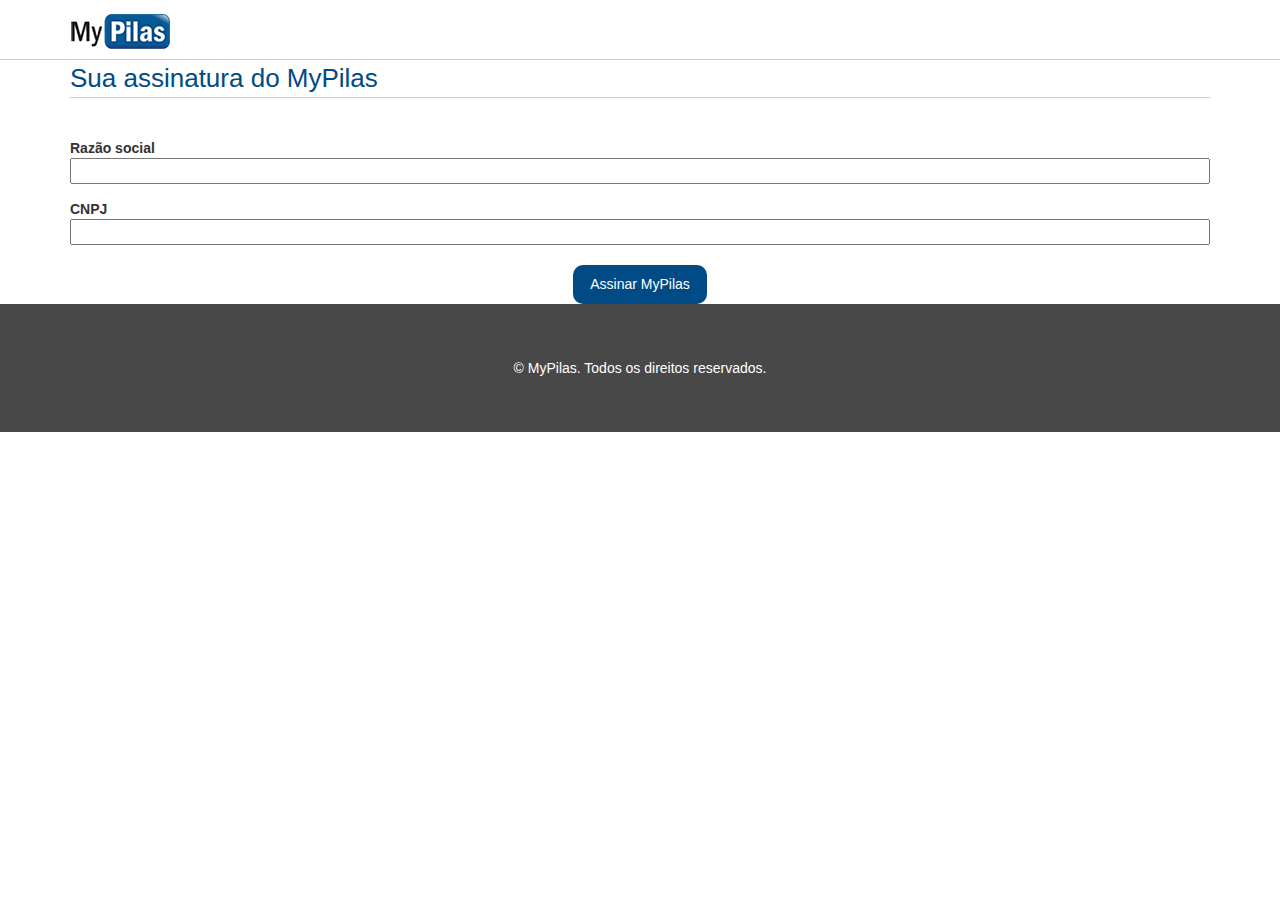
==== preparando-projeto/assine.html @ 53ae9bf2 "Criando um formulário: assinatura de plano" ====
<!DOCTYPE html>
<html lang="pt-BR">
  <head>
    <meta charset="utf-8">
    <meta name="viewport" content="width=device-width, initial-scale=1">

    <title>MyPilas</title>

    <link rel="stylesheet" href="css/bootstrap-grid.min.css">
    <link rel="stylesheet" href="css/base.css">
    <link rel="stylesheet" href="css/layout.css">
    <link rel="stylesheet" href="css/componentes.css">
  </head>

  <body>

    <header class="layout-cabecalho">
      <div class="container">

        <nav class="navegacao  navegacao--assinatura">
          <a href="index.html"><img src="imagens/logo.png" width="100" height="35" alt="MyPilas" /></a>
        </nav>
        
      </div>
    </header>

    <main class="layout-assinatura">
      <div class="container">

        <form action="#" method="post">
          <h1 class="titulo-formulario">Sua assinatura do MyPilas</h1>

          <div class="grupo-entrada">
            <label for="razao-social">Razão social</label>
            <input id="razao-social" type="text" class="campo">
          </div>

          <div class="grupo-entrada">
            <label for="cnpj">CNPJ</label>
            <input id="cnpj" type="text" class="campo">
          </div>

          <div style="text-align: center; margin-top: 20px">
            <input type="submit" value="Assinar MyPilas" class="botao  botao--principal">
          </div>
        </form>

      </div>
    </main>

    <footer class="layout-rodape">
      <div class="container">
        <p>&copy; MyPilas. Todos os direitos reservados.</p>
      </div>
    </footer>

  </body>

</html>
---- preparando-projeto/css/base.css ----
html {
	font-size: 62.5%; /*(10/16)*100 = 62.5% => 10px*/
}

body {
	/* Posicionamento */

	/* Display e Box Model */  
	margin: 0;

	/* Cores */

	/* Texto */
	font-family: Arial, Helvetica, sans-serif;
	font-size: 1.4rem;

	/* Outros */
}
---- preparando-projeto/css/layout.css ----
.layout-cabecalho {
  height: 60px;
  line-height: 60px;
  border-bottom: 1px solid #ccc;

  background-color: #fff;
}

/*
.layout-cabecalho img {
  margin-top: 12px;
}
*/

.layout-cabecalho--home{
	position: fixed;
	top: 0;
	left: 0;
	right: 0;
	z-index: 1;
}

.layout-planos {
  padding: 80px 0;
}

.layout-chamada {
  padding: 80px 0;
  margin-top: 60px;

  background-color: #7ab55c;
}

.layout-depoimento{
	padding: 80px 0;

	background-color: #e7e7e7;
}

.layout-rodape {
	padding: 40px 0;

	background-color: #484848;
	
	color: #fff;
	text-align: center;	
}

@media(max-width: 749px ){
		.layout-planos .row > div:not(.ultima-coluna) {
		margin-bottom: 40px;
	}
}

/*--------------------*\
  TITULO-FORMULARIO
\*--------------------*/
.titulo-formulario {
  margin: 0;
  margin-bottom: 40px;
  
  border-bottom: 1px solid #ccc;

  font-size: 2.6rem;
  font-weight: normal;
  color: #004b86;
}



/*--------------------*\
  GRUPO-ENTRADA
\*--------------------*/
.grupo-entrada {
  margin-bottom: 15px;
}

.grupo-entrada > label {
  display: block;

  font-weight: bold;
}



/*--------------------*\
  CAMPO
\*--------------------*/
.campo {
  display: block;
  width: 100%;
}
---- preparando-projeto/css/componentes.css ----
/*--------------------*\
  PLANO
\*--------------------*/
.plano {
  position: relative;

  padding: 10px;
  border: 1px solid #95a4a5;

  font-size: 1.4rem; /* 14px */
}

.plano--mais-popular:after {
  position: absolute;
  top: -10px;
  left: -10px;

  padding: 0 10px;

  background-color: #c20303;
  color: #fff;

  font-size: 0.7142em; /* 10px */
  line-height: 2.5;

  content: "MAIS POPULAR";
}

.plano__cabecalho {
  margin: -10px;
  margin-bottom: 0;

  background-color: #95a4a5;
  color: #fff;

  text-align: center;
  line-height: 2.5;
  font-weight: normal;
  font-size: 2em;
}

.plano__preco {
  margin: 20px 0;

  text-align: center;
  font-size: 2em;
}

.plano__caracteristicas {
  padding: 0;
  margin: 20px 0;

  font-size: 1em;

  list-style: none;
}

.plano__caracteristicas > li {
  text-align: center;
}

.plano__rodape {
  text-align: center;
}


/*--------------------*\
  BOTAO
\*--------------------*/
.botao {
  display: inline-block;
  padding: 0.8em 1.2em;

  background-color: #bbb;
  color: #fff;
  border: none;

  line-height: normal;
  font-size: 1em;
  text-decoration: none;
}

.botao:hover, .botao:focus {
  background-color: #aaa;
  color: #fff;

  text-decoration: none;
}

.botao--assinar, .botao--login {
  background-color: #127d00;
}

.botao--assinar:hover, .botao--assinar:focus,
.botao--login:hover, .botao--login:focus {
  background-color: #0e6400;
}

.botao--principal {
  border-radius: 10px;

  background-color: #004b86;
}

.botao--principal:hover, .botao--principal:focus {
  background-color: #003b6a;
}


/*--------------------*\
  CHAMADA
\*--------------------*/
.chamada {
  font-size: 1.6rem; /* 1.6 * 10px = 16px */
  text-align: center;
}

.chamada__titulo {
  margin: 0;

  color: #fff;

  font-size: 3.375em; /* 54px / 16px = 3.375 */
  line-height: 0.9;
  text-shadow: 1px 1px #313131;
}

.chamada__subtitulo {
  margin: 60px 0;

  color: #fff;

  font-size: 1em;
}

.chamada__acao {
  font-size: 1em;
}

@media(min-width: 992px) {
  .chamada {
    padding-left: 10%;
    padding-right: 10%;

    font-size: 2.2rem; /* 2.2 * 10px = 22px */
  }
}


/*--------------------*\
  DEPOIMENTO
\*--------------------*/
.depoimento {
  font-size: 2.2rem; /* 22px */
}

@media(min-width: 992px) {
  .depoimento {
    padding-left: 15%;
    padding-right: 15%;

    font-size: 2.8rem;
  }
}

.depoimento > blockquote {
  position: relative;

  margin: 0;
  padding: 0 60px;

  text-align: center;
  font-size: 1em;
}

.depoimento > blockquote::before {
  position: absolute;
  left: 0;
  top: -0.35em;

  color: #ccc;

  font-size: 8em; /* 176px */

  content: "\201C";
}

.depoimento__autor {
  margin-top: 40px;

  text-align: center;
  font-size: 0.7272em;
}

.depoimento__autor > img {
  border-radius: 50%;
}

.depoimento__autor > p {
  margin-top: 10px;
}


/*--------------------*\
  NAVEGACAO
\*--------------------*/
.navegacao {
}

.navegacao__menu {
  float: right;
}


/*--------------------*\
  BOTAO-CHAVEADOR
\*--------------------*/
.botao-chaveador {
  width: 24px;
  height: 24px;
  border: 0;

  background: none;
  background-image: url("../imagens/bars.png");

  outline: none;
}

@media(min-width: 992px) {
  .botao-chaveador {
    display: none;
  }
}


/*--------------------*\
  MENU
\*--------------------*/
.menu {
  margin: 0;

  font-size: 1.4rem;

  list-style: none;
}

@media(max-width: 991px) {

  .menu {
    position: fixed;
    top: 0;
    left: 0;
    bottom: 0;

    display: none;
    width: 200px;
    padding: 20px;
    border-right: 1px solid #eee;

    background-color: #fbfbfb;
  }

  .menu--exibindo {
    display: block;
  }

  .menu__item {
    display: block;

    line-height: 3;
  }

  .menu__item--botao {
    margin-top: 20px;
  }

}

@media(min-width: 992px) {

  .menu__item {
    display: inline-block;
    padding-right: 20px;
  }

  .menu__item:last-of-type {
    padding-right: 0px;
  }

}
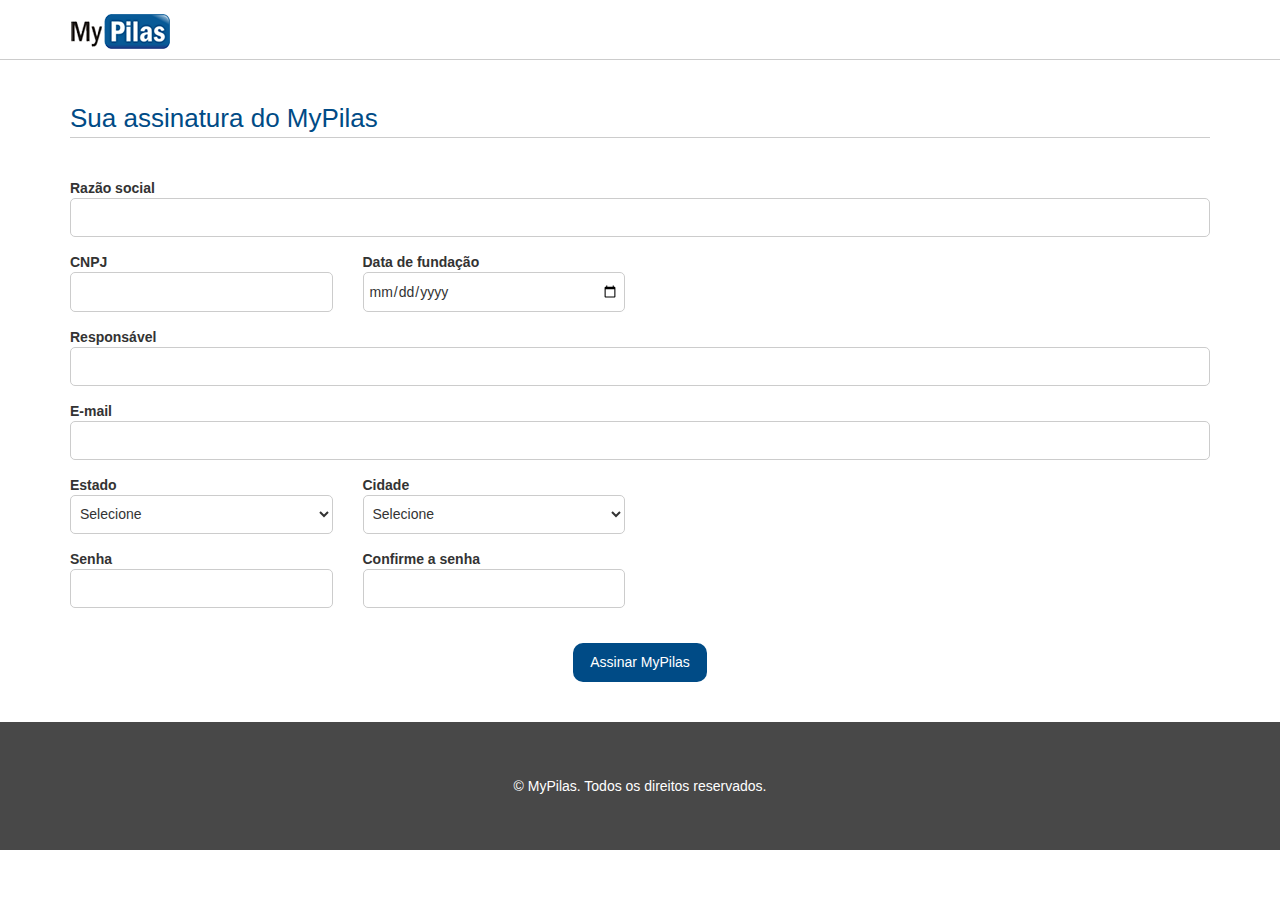
==== commit dd32dffc: "Concluindo o formulário de assinatura de plano" ====
--- a/preparando-projeto/assine.html
+++ b/preparando-projeto/assine.html
@@ -32,12 +32,74 @@
 
           <div class="grupo-entrada">
             <label for="razao-social">Razão social</label>
-            <input id="razao-social" type="text" class="campo">
+            <input id="razao-social" name="razaoSocial" type="text" class="campo" required>
+          </div>
+
+          <div class="row">
+            <div class="col-sm-3">
+              <div class="grupo-entrada">
+                <label for="cnpj">CNPJ</label>
+                <input id="cnpj" name="cnpj" type="text" class="campo" required>
+              </div>
+            </div>
+            <div class="col-sm-3">
+              <div class="grupo-entrada">
+                <label for="data-nascimento">Data de fundação</label>
+                <input id="data-nascimento" name="dataFundacao" type="date" class="campo" required>
+              </div>
+            </div>
           </div>
 
           <div class="grupo-entrada">
-            <label for="cnpj">CNPJ</label>
-            <input id="cnpj" type="text" class="campo">
+            <label for="responsavel">Responsável</label>
+            <input id="responsavel" name="responsavel" type="text" class="campo" required>
+          </div>
+
+          <div class="grupo-entrada">
+            <label for="email">E-mail</label>
+            <input id="email" type="email" class="campo" required>
+          </div>
+
+          <div class="row">
+            <div class="col-sm-3">
+              <div class="grupo-entrada">
+                <label for="estado">Estado</label>
+                <select id="estado" name="estado" class="campo">
+                  <option>Selecione</option>
+                  <option value="MG">Minas Gerais</option>
+                  <option value="SP">São Paulo</option>
+                  <option value="CE">Ceará</option>
+                  <option value="ES">Espirito Santo</option>
+                </select>
+              </div>
+            </div>
+            <div class="col-sm-3">
+              <div class="grupo-entrada">
+                <label for="cidade">Cidade</label>
+                <select id="cidade" class="campo">
+                  <option>Selecione</option>
+                  <option value="1">Uberlândia</option>
+                  <option value="2">Belo Horizonte</option>
+                  <option value="3">Fortaleza</option>
+                  <option value="4">Vitória</option>
+                </select>
+              </div>
+            </div>
+          </div>
+
+          <div class="row">
+            <div class="col-sm-3">
+              <div class="grupo-entrada">
+                <label for="senha">Senha</label>
+                <input id="senha" type="password" class="campo" required>
+              </div>
+            </div>
+            <div class="col-sm-3">
+              <div class="grupo-entrada">
+                <label for="confirmacao-senha">Confirme a senha</label>
+                <input id="confirmacao-senha" type="password" class="campo" required>
+              </div>
+            </div>
           </div>
 
           <div style="text-align: center; margin-top: 20px">
--- a/preparando-projeto/css/layout.css
+++ b/preparando-projeto/css/layout.css
@@ -46,10 +46,14 @@
 	text-align: center;	
 }
 
-@media(max-width: 749px ){
-		.layout-planos .row > div:not(.ultima-coluna) {
-		margin-bottom: 40px;
-	}
+@media(max-width: 749px) {
+  .layout-planos .row > div:not(.ultima-coluna) {
+    margin-bottom: 40px;
+  }
+}
+
+.layout-assinatura {
+  padding: 40px 0;
 }
 
 /*--------------------*\
@@ -89,4 +93,12 @@
 .campo {
   display: block;
   width: 100%;
+  height: 2.8em;
+
+  padding: 5px;
+  border: 1px solid #ccc;
+  border-radius: 5px;
+
+  background-color: #fff;
+  font-size: 1.4rem;
 }